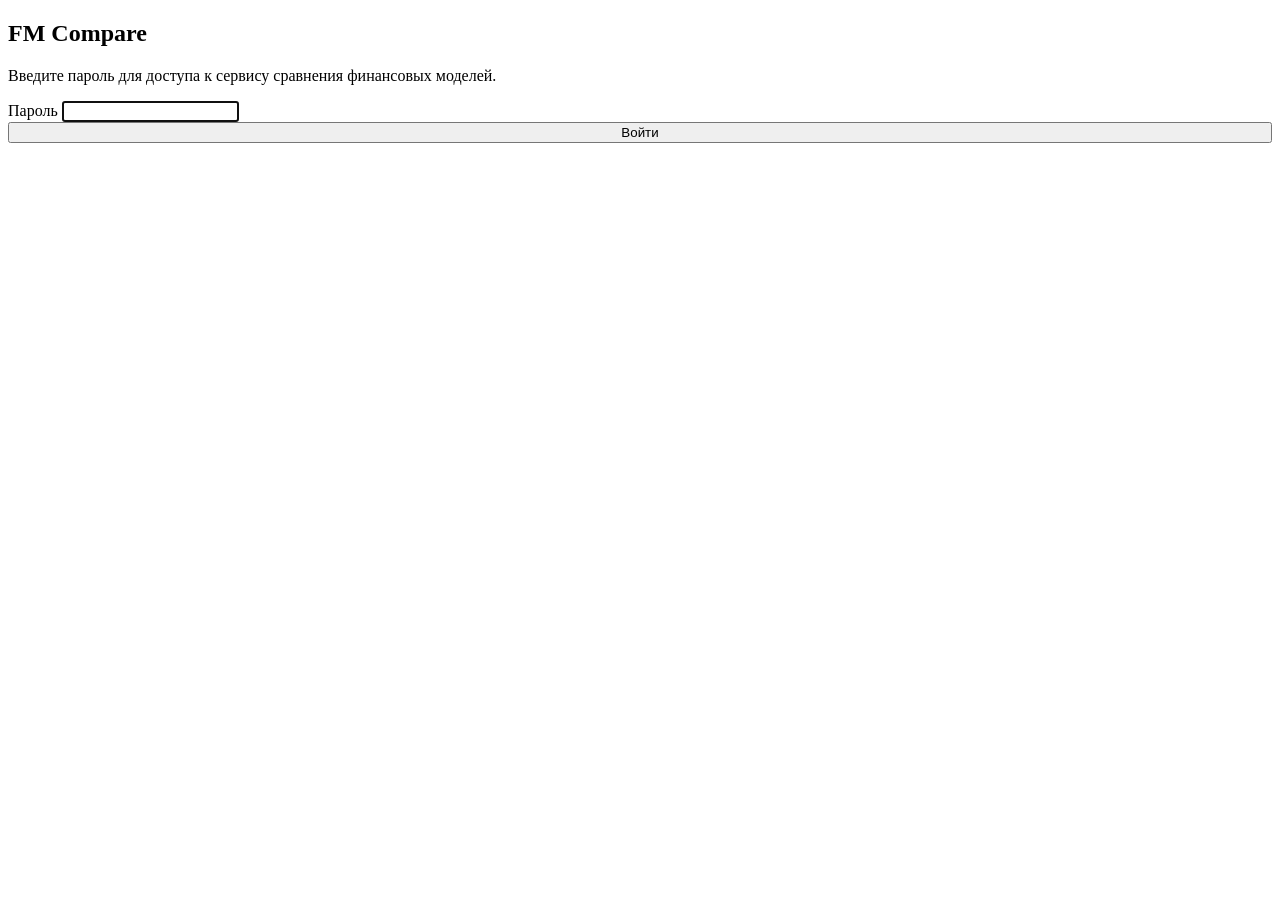
==== fm_compare/web/static/login.html @ 5dd0092f "feat: v0.3.0 — web app, LLM chat, V3 comparison, sensitivity analysis, 112 tests - Full rewrite: tki" ====
<!DOCTYPE html>
<html lang="ru">
<head>
  <meta charset="utf-8">
  <meta name="viewport" content="width=device-width, initial-scale=1">
  <title>FM Compare — вход</title>
  <link rel="stylesheet" href="/static/styles.css">
</head>
<body>
  <div class="login-wrap">
    <div class="card">
      <h2>FM Compare</h2>
      <p class="hint">Введите пароль для доступа к сервису сравнения финансовых моделей.</p>
      <form method="post" action="/login">
        <label for="password">Пароль</label>
        <input type="password" id="password" name="password" autofocus required>
        <button class="btn" type="submit" style="width:100%">Войти</button>
      </form>
      <p id="err" class="error-box" style="display:none">Неверный пароль.</p>
    </div>
  </div>
  <script>
    if (new URLSearchParams(location.search).has("error")) {
      document.getElementById("err").style.display = "block";
    }
  </script>
</body>
</html>
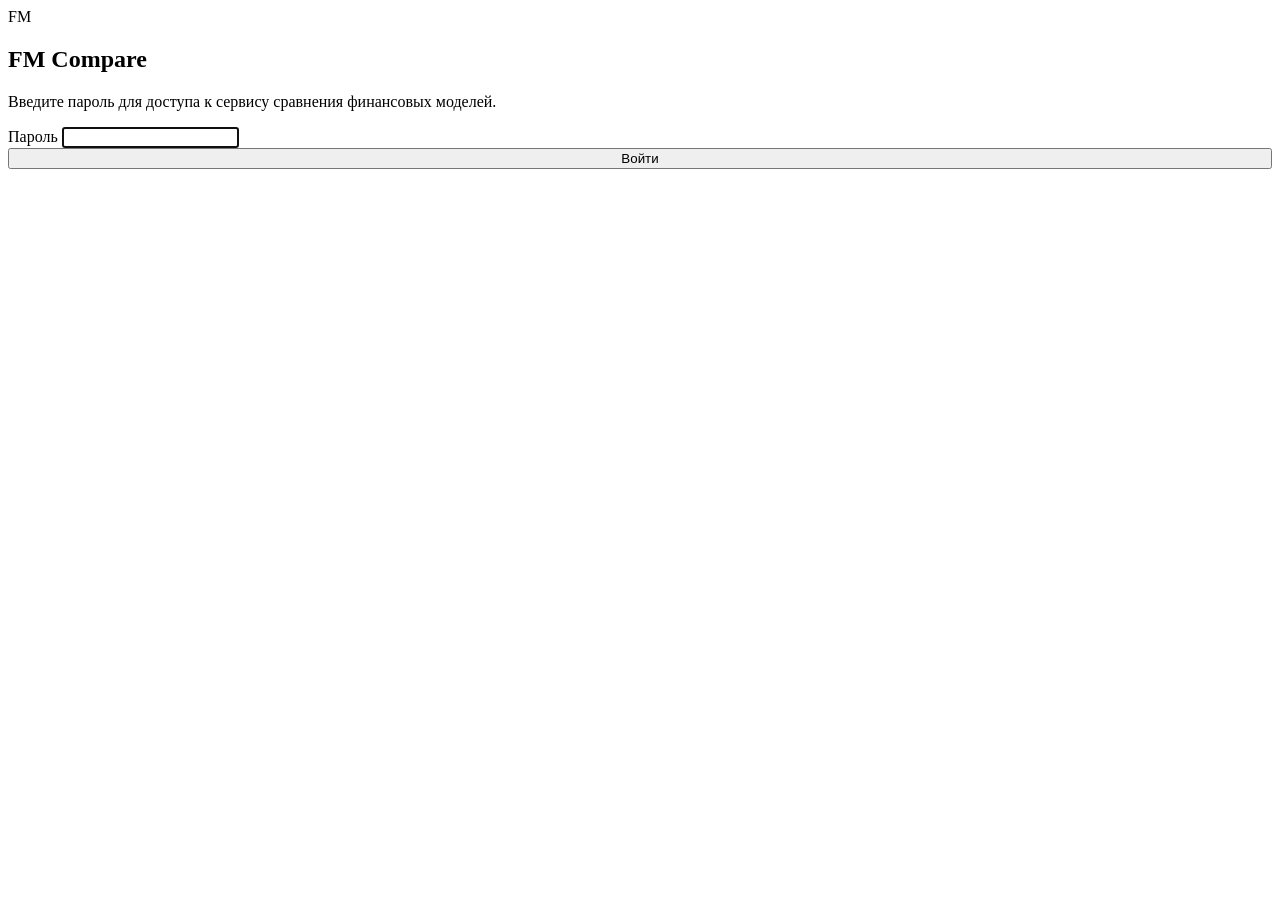
==== commit 26b17def: "feat: dark UI theme, missing KPI AI-search, sensitivity auto-detect, chat fix - styles.css: full dar" ====
--- a/fm_compare/web/static/login.html
+++ b/fm_compare/web/static/login.html
@@ -9,6 +9,7 @@
 <body>
   <div class="login-wrap">
     <div class="card">
+      <div class="header-logo" style="margin:0 auto 16px">FM</div>
       <h2>FM Compare</h2>
       <p class="hint">Введите пароль для доступа к сервису сравнения финансовых моделей.</p>
       <form method="post" action="/login">
